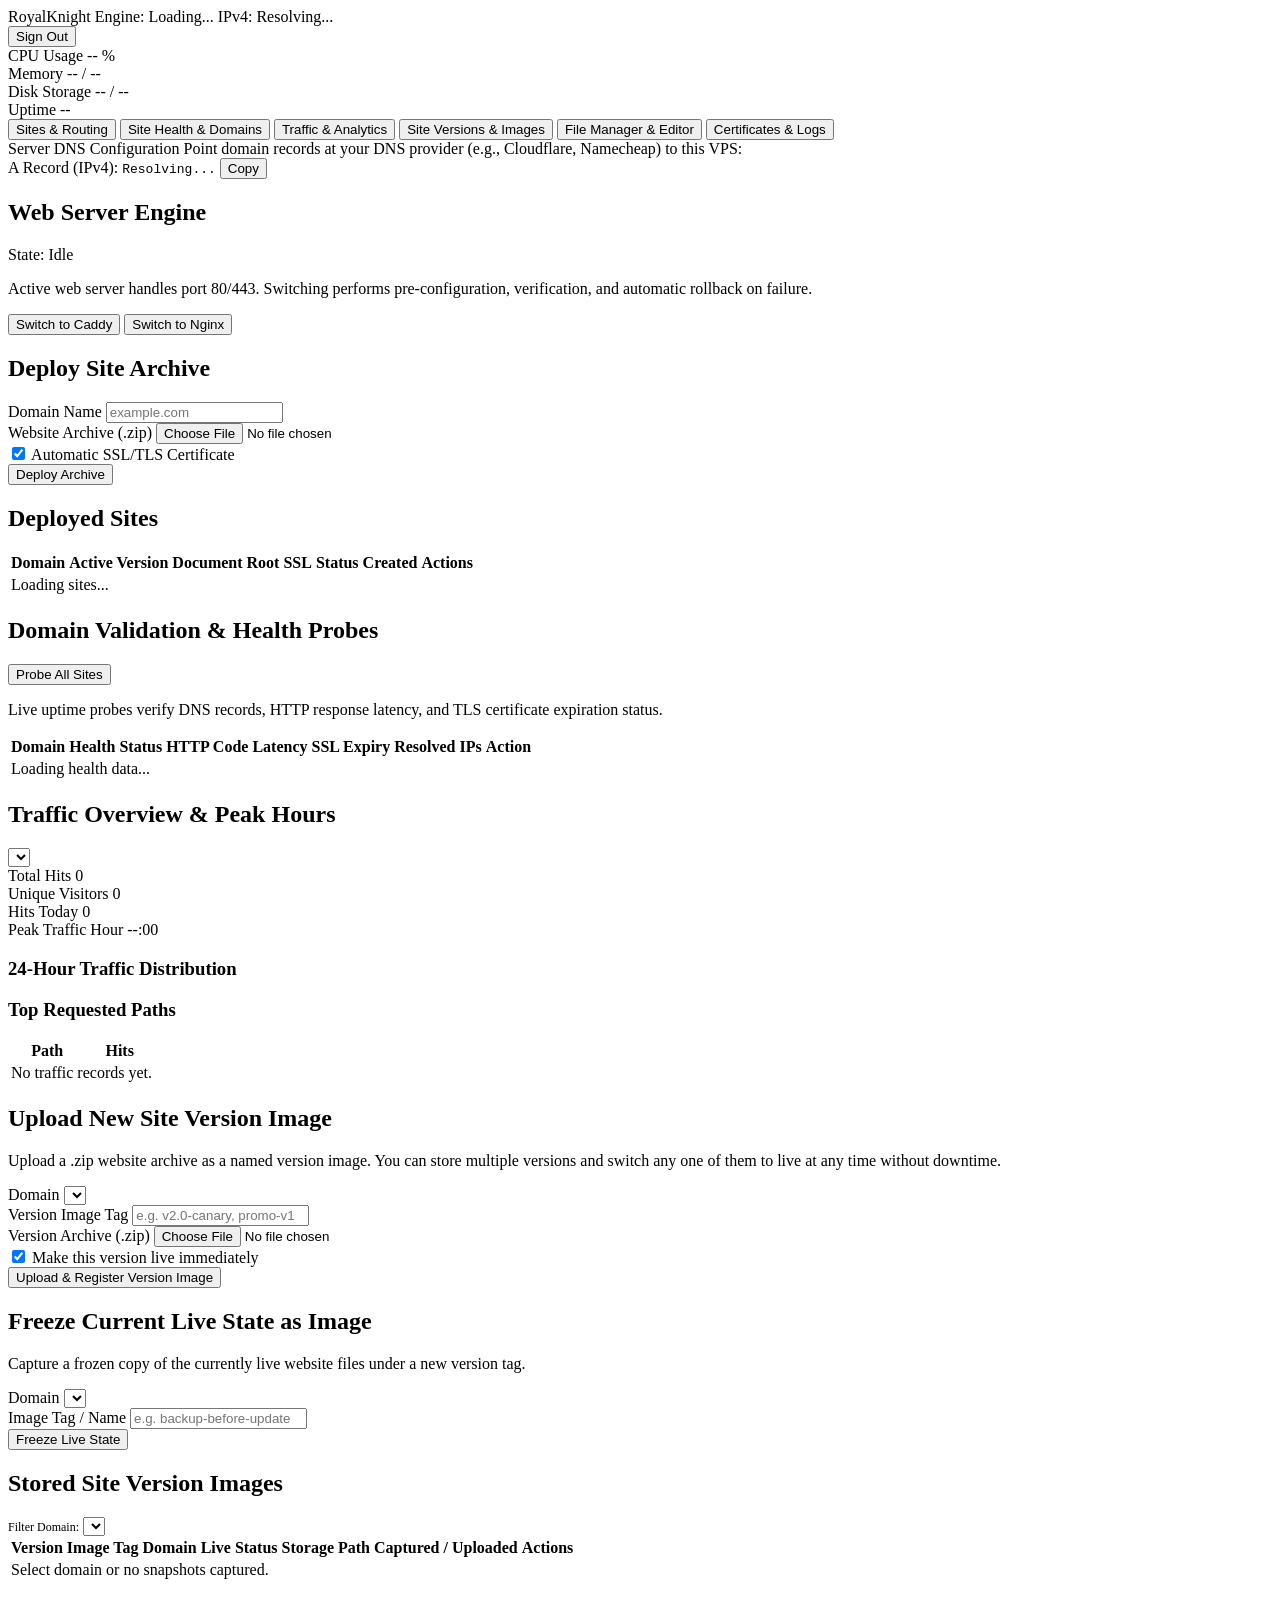
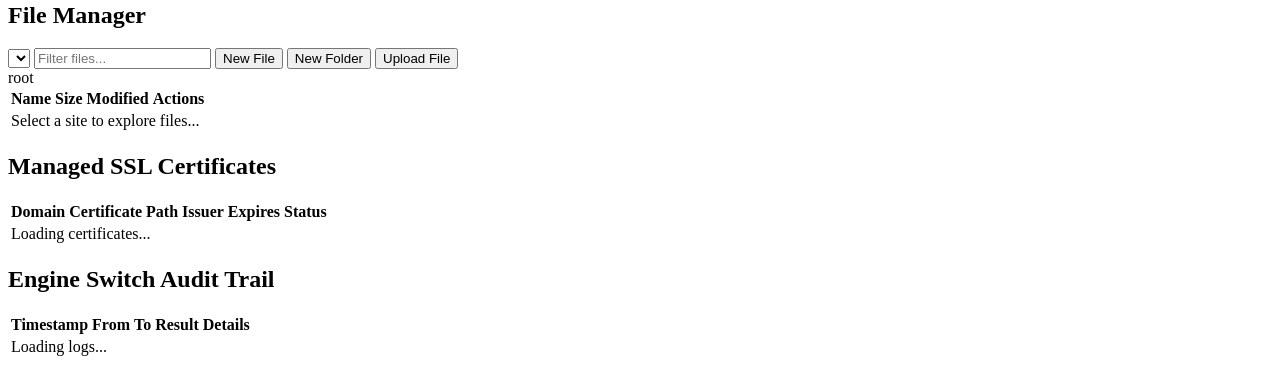
==== internal/web/templates/index.html @ 0ec79d42 "Underdev v-01" ====
<!DOCTYPE html>
<html lang="en">
<head>
  <meta charset="UTF-8">
  <meta name="viewport" content="width=device-width, initial-scale=1.0">
  <title>RoyalKnight Panel</title>
  <link rel="preconnect" href="https://fonts.googleapis.com">
  <link rel="preconnect" href="https://fonts.gstatic.com" crossorigin>
  <link href="https://fonts.googleapis.com/css2?family=Inter:wght@400;500;600&family=JetBrains+Mono:wght@400;500&display=swap" rel="stylesheet">
  <link rel="stylesheet" href="/static/style.css">
</head>
<body>
  <div class="layout">
    <header class="header">
      <div class="header-brand">
        <span class="logo">RoyalKnight</span>
        <span class="badge" id="headerEngineBadge">Engine: Loading...</span>
        <span class="badge badge-ip" id="badgeIPv4" title="Click to copy IPv4 for DNS A record">IPv4: Resolving...</span>
        <span class="badge badge-ip" id="badgeIPv6" style="display:none;" title="Click to copy IPv6 for DNS AAAA record">IPv6: ...</span>
      </div>
      <div class="header-actions">
        <button id="logoutBtn" class="btn btn-secondary btn-sm">Sign Out</button>
      </div>
    </header>

    <!-- Real-time System Metrics Bar -->
    <div class="metrics-bar">
      <div class="metric-item">
        <span class="metric-label">CPU Usage</span>
        <span class="metric-value" id="metricCPU">-- %</span>
        <div class="mini-bar"><div class="mini-fill" id="fillCPU" style="width:0%"></div></div>
      </div>
      <div class="metric-item">
        <span class="metric-label">Memory</span>
        <span class="metric-value" id="metricRAM">-- / --</span>
        <div class="mini-bar"><div class="mini-fill" id="fillRAM" style="width:0%"></div></div>
      </div>
      <div class="metric-item">
        <span class="metric-label">Disk Storage</span>
        <span class="metric-value" id="metricDisk">-- / --</span>
        <div class="mini-bar"><div class="mini-fill" id="fillDisk" style="width:0%"></div></div>
      </div>
      <div class="metric-item">
        <span class="metric-label">Uptime</span>
        <span class="metric-value" id="metricUptime">--</span>
      </div>
    </div>

    <!-- Navigation Tabs -->
    <!-- Navigation Tabs -->
    <nav class="nav-tabs">
      <button class="tab-btn active" data-tab="tab-sites">Sites & Routing</button>
      <button class="tab-btn" data-tab="tab-health">Site Health & Domains</button>
      <button class="tab-btn" data-tab="tab-traffic">Traffic & Analytics</button>
      <button class="tab-btn" data-tab="tab-snapshots">Site Versions & Images</button>
      <button class="tab-btn" data-tab="tab-files">File Manager & Editor</button>
      <button class="tab-btn" data-tab="tab-system">Certificates & Logs</button>
    </nav>

    <main class="content">
      <!-- Tab 1: Sites & Routing -->
      <div id="tab-sites" class="tab-pane active">
        <!-- Server DNS Configuration Guidance Card -->
        <div class="dns-helper-card">
          <div class="dns-helper-header">
            <div>
              <span class="dns-helper-title">Server DNS Configuration</span>
              <span class="text-muted">Point domain records at your DNS provider (e.g., Cloudflare, Namecheap) to this VPS:</span>
            </div>
            <div class="dns-helper-items">
              <div class="dns-badge-box">
                <span class="dns-lbl">A Record (IPv4):</span>
                <code class="dns-ip-code" id="dnsDisplayIPv4">Resolving...</code>
                <button type="button" class="btn btn-secondary btn-xs" id="copyDnsIPv4Btn">Copy</button>
              </div>
              <div class="dns-badge-box" id="dnsBoxIPv6" style="display:none;">
                <span class="dns-lbl">AAAA Record (IPv6):</span>
                <code class="dns-ip-code" id="dnsDisplayIPv6">--</code>
                <button type="button" class="btn btn-secondary btn-xs" id="copyDnsIPv6Btn">Copy</button>
              </div>
            </div>
          </div>
        </div>

        <section class="card">
          <div class="card-header">
            <h2>Web Server Engine</h2>
            <span class="badge" id="switchStatusText">State: Idle</span>
          </div>
          <p class="description">
            Active web server handles port 80/443. Switching performs pre-configuration, verification, and automatic rollback on failure.
          </p>
          <div class="engine-actions">
            <button id="switchToCaddyBtn" class="btn btn-secondary">Switch to Caddy</button>
            <button id="switchToNginxBtn" class="btn btn-secondary">Switch to Nginx</button>
          </div>
          <div id="switchAlert" class="alert" style="display:none;"></div>
        </section>

        <section class="card">
          <div class="card-header">
            <h2>Deploy Site Archive</h2>
          </div>
          <form id="deployForm" class="deploy-grid">
            <div class="form-group">
              <label for="domainInput">Domain Name</label>
              <input type="text" id="domainInput" placeholder="example.com" required />
            </div>
            <div class="form-group">
              <label for="zipFileInput">Website Archive (.zip)</label>
              <input type="file" id="zipFileInput" accept=".zip" required />
            </div>
            <div class="form-group form-check">
              <label>
                <input type="checkbox" id="sslCheckbox" checked />
                Automatic SSL/TLS Certificate
              </label>
            </div>
            <div class="form-actions">
              <button type="submit" id="deployBtn" class="btn btn-primary">Deploy Archive</button>
            </div>
          </form>
          <div id="deployProgress" class="progress-bar-container" style="display:none;">
            <div class="progress-bar" id="deployProgressBar"></div>
          </div>
          <div id="deployAlert" class="alert" style="display:none;"></div>
        </section>

        <section class="card">
          <div class="card-header">
            <h2>Deployed Sites</h2>
          </div>
          <table class="table" id="sitesTable">
            <thead>
              <tr>
                <th>Domain</th>
                <th>Active Version</th>
                <th>Document Root</th>
                <th>SSL</th>
                <th>Status</th>
                <th>Created</th>
                <th>Actions</th>
              </tr>
            </thead>
            <tbody id="sitesTableBody">
              <tr><td colspan="7" class="text-muted">Loading sites...</td></tr>
            </tbody>
          </table>
        </section>
      </div>

      <!-- Tab 2: Site Health & Domain Probes -->
      <div id="tab-health" class="tab-pane">
        <section class="card">
          <div class="card-header">
            <h2>Domain Validation & Health Probes</h2>
            <button id="refreshHealthBtn" class="btn btn-secondary btn-sm">Probe All Sites</button>
          </div>
          <p class="description">
            Live uptime probes verify DNS records, HTTP response latency, and TLS certificate expiration status.
          </p>
          <table class="table" id="healthTable">
            <thead>
              <tr>
                <th>Domain</th>
                <th>Health Status</th>
                <th>HTTP Code</th>
                <th>Latency</th>
                <th>SSL Expiry</th>
                <th>Resolved IPs</th>
                <th>Action</th>
              </tr>
            </thead>
            <tbody id="healthTableBody">
              <tr><td colspan="7" class="text-muted">Loading health data...</td></tr>
            </tbody>
          </table>
        </section>
      </div>

      <!-- Tab 3: Site Traffic & Analytics -->
      <div id="tab-traffic" class="tab-pane">
        <section class="card">
          <div class="card-header">
            <h2>Traffic Overview & Peak Hours</h2>
            <select id="trafficDomainSelect" class="form-select form-select-sm"></select>
          </div>

          <div class="analytics-grid">
            <div class="stat-card">
              <span class="stat-label">Total Hits</span>
              <span class="stat-value" id="statTotalHits">0</span>
            </div>
            <div class="stat-card">
              <span class="stat-label">Unique Visitors</span>
              <span class="stat-value" id="statUniqueVisitors">0</span>
            </div>
            <div class="stat-card">
              <span class="stat-label">Hits Today</span>
              <span class="stat-value" id="statHitsToday">0</span>
            </div>
            <div class="stat-card">
              <span class="stat-label">Peak Traffic Hour</span>
              <span class="stat-value" id="statPeakHour">--:00</span>
            </div>
          </div>

          <div class="chart-section">
            <h3 class="section-title">24-Hour Traffic Distribution</h3>
            <div class="hourly-bars" id="hourlyChartContainer"></div>
          </div>

          <div class="top-paths-section">
            <h3 class="section-title">Top Requested Paths</h3>
            <table class="table" id="trafficPathsTable">
              <thead>
                <tr>
                  <th>Path</th>
                  <th>Hits</th>
                </tr>
              </thead>
              <tbody id="trafficPathsTableBody">
                <tr><td colspan="2" class="text-muted">No traffic records yet.</td></tr>
              </tbody>
            </table>
          </div>
        </section>
      </div>

      <!-- Tab 4: Site Images & Snapshots -->
      <div id="tab-snapshots" class="tab-pane">
        <section class="card">
          <div class="card-header">
            <h2>Upload New Site Version Image</h2>
          </div>
          <p class="description">
            Upload a .zip website archive as a named version image. You can store multiple versions and switch any one of them to live at any time without downtime.
          </p>
          <form id="uploadVersionForm" class="deploy-grid">
            <div class="form-group">
              <label for="versionDomainSelect">Domain</label>
              <select id="versionDomainSelect" class="form-select"></select>
            </div>
            <div class="form-group">
              <label for="versionNameInput">Version Image Tag</label>
              <input type="text" id="versionNameInput" placeholder="e.g. v2.0-canary, promo-v1" required />
            </div>
            <div class="form-group">
              <label for="versionZipFileInput">Version Archive (.zip)</label>
              <input type="file" id="versionZipFileInput" accept=".zip" required />
            </div>
            <div class="form-group form-check">
              <label>
                <input type="checkbox" id="versionMakeLiveCheckbox" checked />
                Make this version live immediately
              </label>
            </div>
            <div class="form-actions">
              <button type="submit" id="uploadVersionBtn" class="btn btn-primary">
                <span id="versionBtnSpinner" class="spinner" style="display:none;"></span>
                Upload & Register Version Image
              </button>
            </div>
          </form>
          <div id="versionAlert" class="alert" style="display:none;"></div>
        </section>

        <section class="card">
          <div class="card-header">
            <h2>Freeze Current Live State as Image</h2>
          </div>
          <p class="description">
            Capture a frozen copy of the currently live website files under a new version tag.
          </p>
          <form id="snapshotForm" class="deploy-grid">
            <div class="form-group">
              <label for="snapshotDomainSelect">Domain</label>
              <select id="snapshotDomainSelect" class="form-select"></select>
            </div>
            <div class="form-group">
              <label for="snapshotNameInput">Image Tag / Name</label>
              <input type="text" id="snapshotNameInput" placeholder="e.g. backup-before-update" required />
            </div>
            <div class="form-actions">
              <button type="submit" id="saveSnapshotBtn" class="btn btn-secondary">
                <span id="snapshotBtnSpinner" class="spinner" style="display:none;"></span>
                Freeze Live State
              </button>
            </div>
          </form>
          <div id="snapshotAlert" class="alert" style="display:none;"></div>
        </section>

        <section class="card">
          <div class="card-header">
            <h2>Stored Site Version Images</h2>
            <div class="filemgr-header-actions">
              <label for="snapshotDomainSelect" class="text-muted" style="font-size:12px;">Filter Domain:</label>
              <select id="snapshotDomainSelect" class="form-select form-select-sm" style="max-width:200px;"></select>
            </div>
          </div>
          <table class="table" id="snapshotsTable">
            <thead>
              <tr>
                <th>Version Image Tag</th>
                <th>Domain</th>
                <th>Live Status</th>
                <th>Storage Path</th>
                <th>Captured / Uploaded</th>
                <th>Actions</th>
              </tr>
            </thead>
            <tbody id="snapshotsTableBody">
              <tr><td colspan="6" class="text-muted">Select domain or no snapshots captured.</td></tr>
            </tbody>
          </table>
        </section>
      </div>

      <!-- Tab 5: File Manager & Code Editor -->
      <div id="tab-files" class="tab-pane">
        <section class="card">
          <div class="card-header">
            <h2>File Manager</h2>
            <div class="filemgr-header-actions">
              <select id="fileDomainSelect" class="form-select form-select-sm"></select>
              <input type="text" id="fileSearchInput" placeholder="Filter files..." class="form-input-sm" />
              <button id="newFileBtn" class="btn btn-secondary btn-sm">New File</button>
              <button id="newFolderBtn" class="btn btn-secondary btn-sm">New Folder</button>
              <button id="uploadFileTriggerBtn" class="btn btn-secondary btn-sm">Upload File</button>
              <input type="file" id="fileDirectInput" style="display:none;" />
            </div>
          </div>

          <div class="breadcrumb" id="fileBreadcrumb">
            <span class="breadcrumb-item" data-path="">root</span>
          </div>

          <table class="table" id="filesTable">
            <thead>
              <tr>
                <th>Name</th>
                <th>Size</th>
                <th>Modified</th>
                <th>Actions</th>
              </tr>
            </thead>
            <tbody id="filesTableBody">
              <tr><td colspan="4" class="text-muted">Select a site to explore files...</td></tr>
            </tbody>
          </table>
          <div id="fileAlert" class="alert" style="display:none;"></div>
        </section>

        <!-- Inbuilt Code Editor -->
        <section class="card" id="editorCard" style="display:none;">
          <div class="card-header">
            <h2>Code Editor: <span id="editorCurrentFile" class="text-muted"></span></h2>
            <div class="editor-actions">
              <span id="editorSaveStatus" class="editor-status"></span>
              <button id="editorSaveBtn" class="btn btn-primary btn-sm">Save Changes</button>
              <button id="editorCloseBtn" class="btn btn-secondary btn-sm">Close</button>
            </div>
          </div>
          <div class="editor-wrapper">
            <textarea id="editorTextarea" spellcheck="false"></textarea>
          </div>
        </section>

        <!-- Image Preview Modal -->
        <div id="imagePreviewModal" class="modal" style="display:none;">
          <div class="modal-content">
            <div class="modal-header">
              <h3 id="imagePreviewTitle">Image Preview</h3>
              <button id="closeImagePreviewBtn" class="btn btn-secondary btn-sm">&times;</button>
            </div>
            <div class="modal-body text-center">
              <img id="imagePreviewElement" src="" alt="Preview" style="max-width:100%; max-height:500px; border-radius:4px;" />
            </div>
          </div>
        </div>
      </div>

      <!-- Tab 6: System Certificates & Logs -->
      <div id="tab-system" class="tab-pane">
        <section class="card">
          <div class="card-header">
            <h2>Managed SSL Certificates</h2>
          </div>
          <table class="table" id="certsTable">
            <thead>
              <tr>
                <th>Domain</th>
                <th>Certificate Path</th>
                <th>Issuer</th>
                <th>Expires</th>
                <th>Status</th>
              </tr>
            </thead>
            <tbody id="certsTableBody">
              <tr><td colspan="5" class="text-muted">Loading certificates...</td></tr>
            </tbody>
          </table>
        </section>

        <section class="card">
          <div class="card-header">
            <h2>Engine Switch Audit Trail</h2>
          </div>
          <table class="table" id="logsTable">
            <thead>
              <tr>
                <th>Timestamp</th>
                <th>From</th>
                <th>To</th>
                <th>Result</th>
                <th>Details</th>
              </tr>
            </thead>
            <tbody id="logsTableBody">
              <tr><td colspan="5" class="text-muted">Loading logs...</td></tr>
            </tbody>
          </table>
        </section>
      </div>
    </main>
  </div>
  <script src="/static/app.js"></script>
</body>
</html>
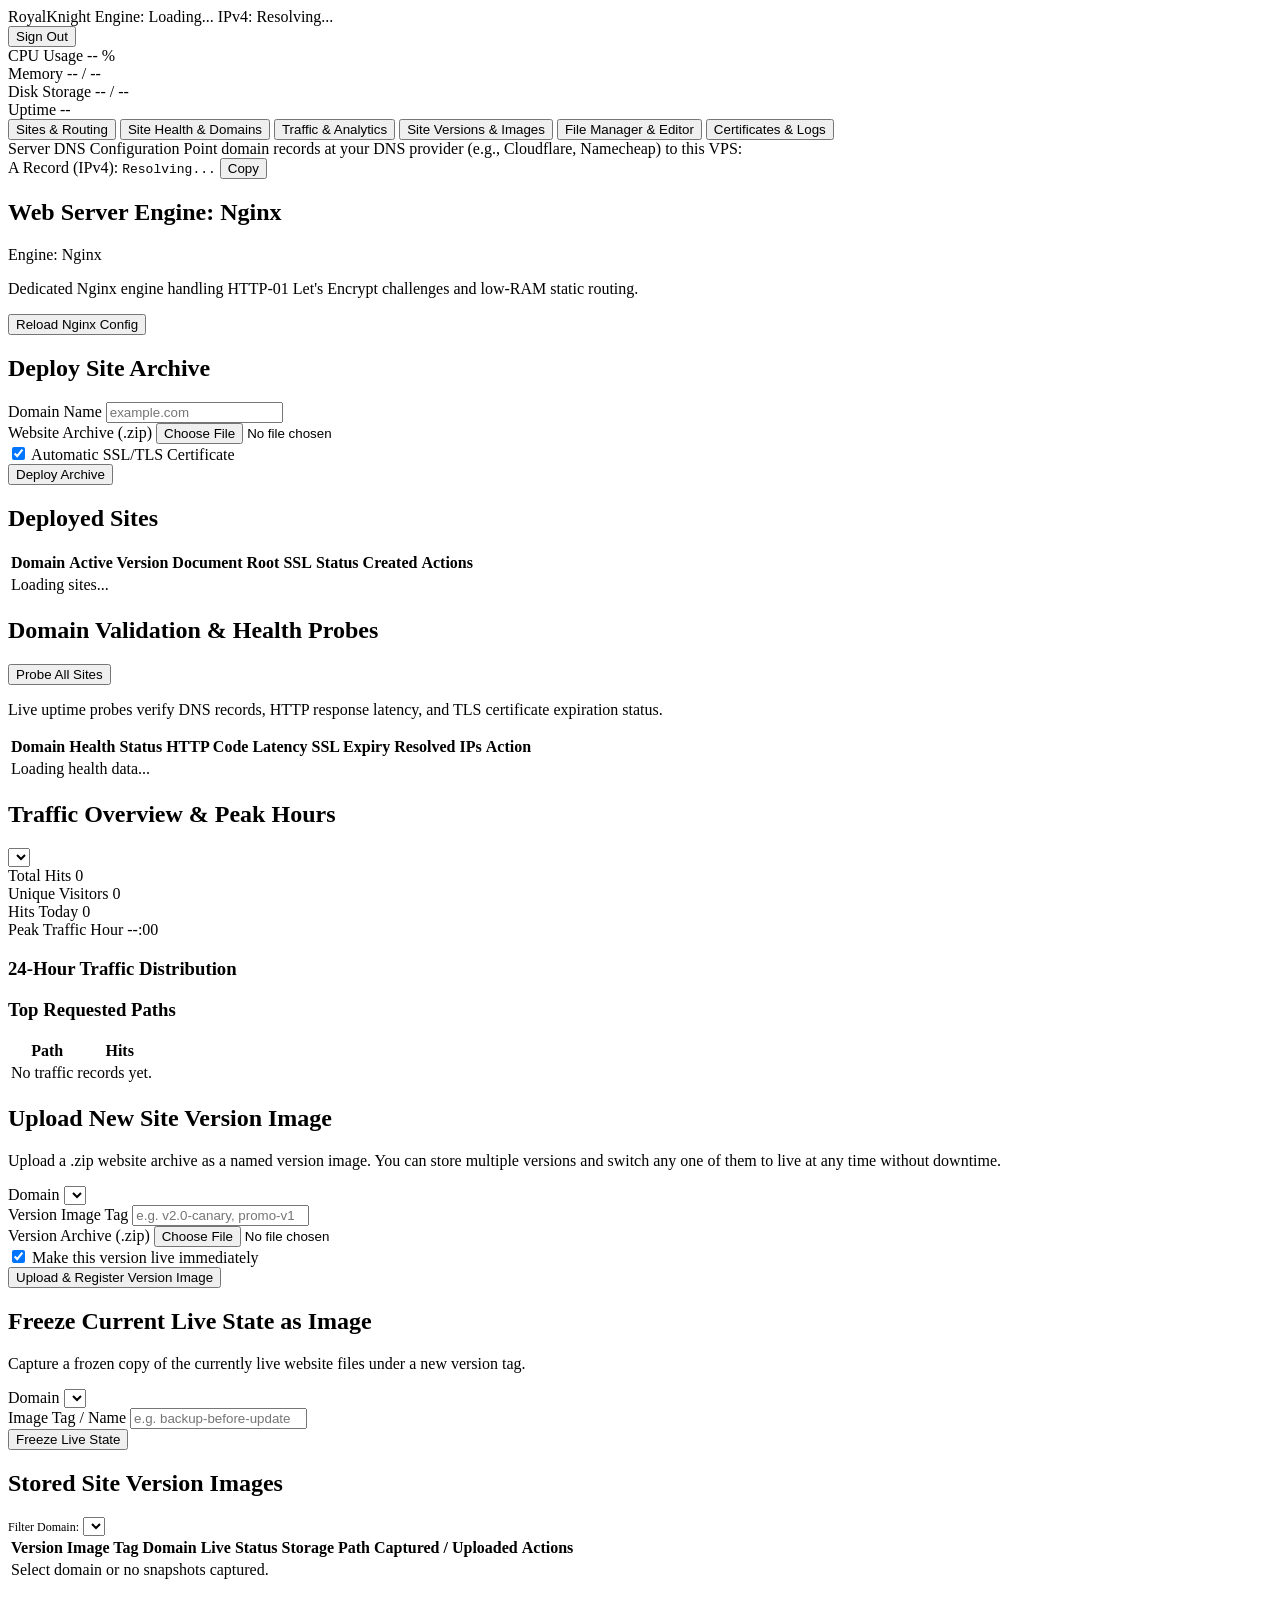
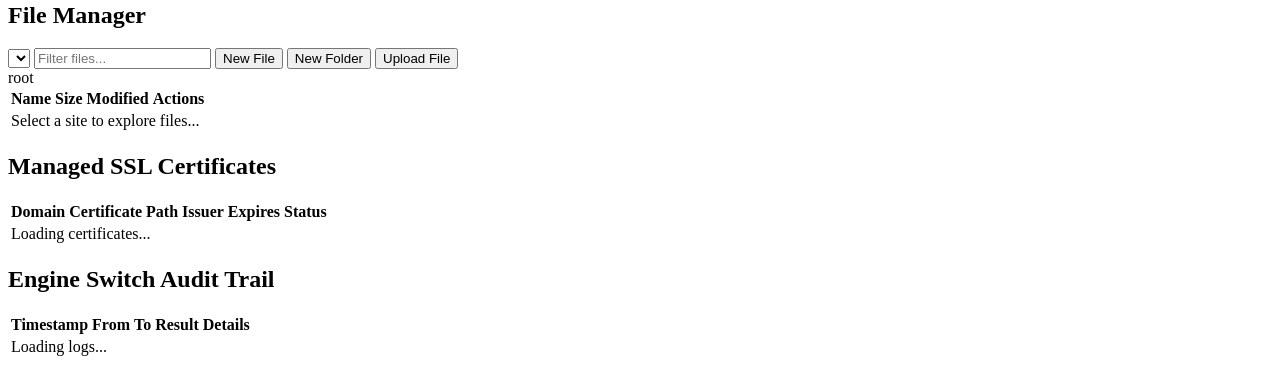
==== commit e6dcd5a5: "fix(nginx-ssl): dedicated nginx engine with certbot letsencrypt and zip unwrapping" ====
--- a/internal/web/templates/index.html
+++ b/internal/web/templates/index.html
@@ -84,15 +84,14 @@
 
         <section class="card">
           <div class="card-header">
-            <h2>Web Server Engine</h2>
-            <span class="badge" id="switchStatusText">State: Idle</span>
+            <h2>Web Server Engine: Nginx</h2>
+            <span class="badge badge-success" id="switchStatusText">Engine: Nginx</span>
           </div>
           <p class="description">
-            Active web server handles port 80/443. Switching performs pre-configuration, verification, and automatic rollback on failure.
+            Dedicated Nginx engine handling HTTP-01 Let's Encrypt challenges and low-RAM static routing.
           </p>
           <div class="engine-actions">
-            <button id="switchToCaddyBtn" class="btn btn-secondary">Switch to Caddy</button>
-            <button id="switchToNginxBtn" class="btn btn-secondary">Switch to Nginx</button>
+            <button id="reloadNginxBtn" class="btn btn-secondary">Reload Nginx Config</button>
           </div>
           <div id="switchAlert" class="alert" style="display:none;"></div>
         </section>
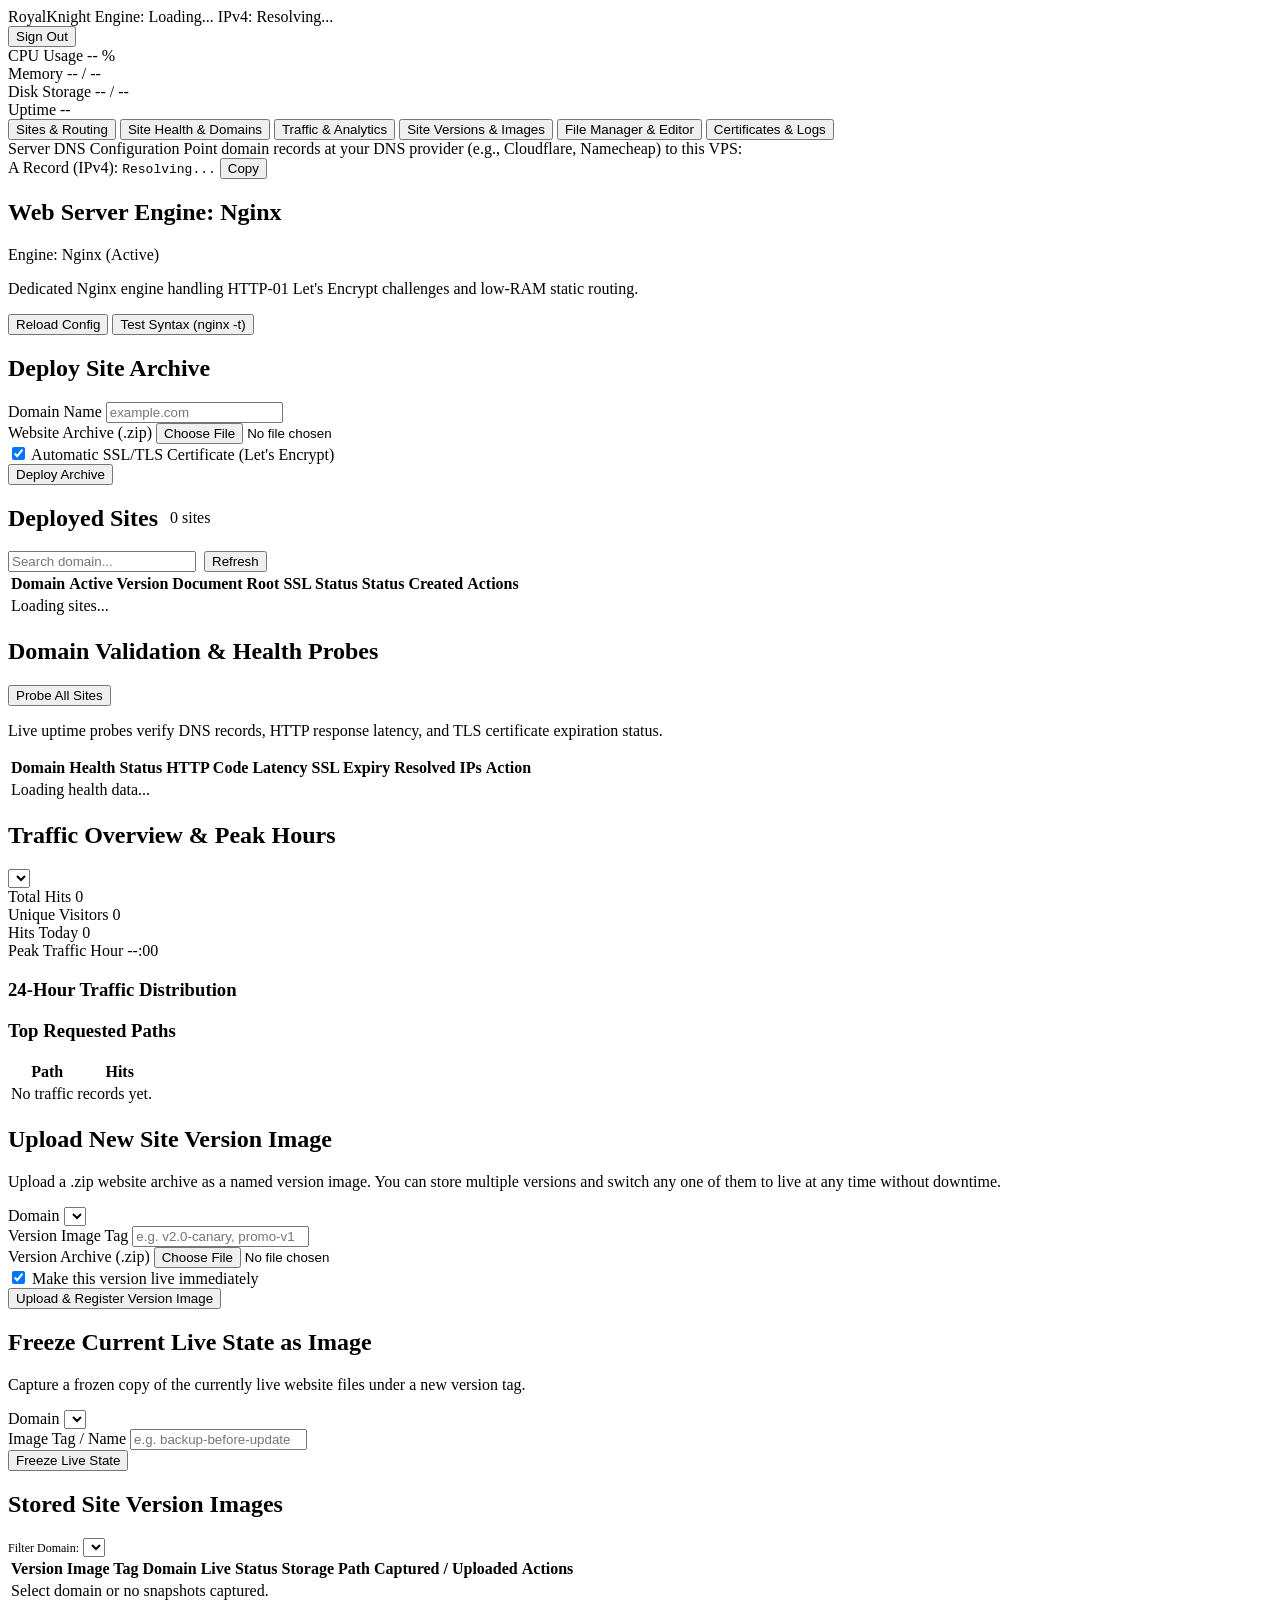
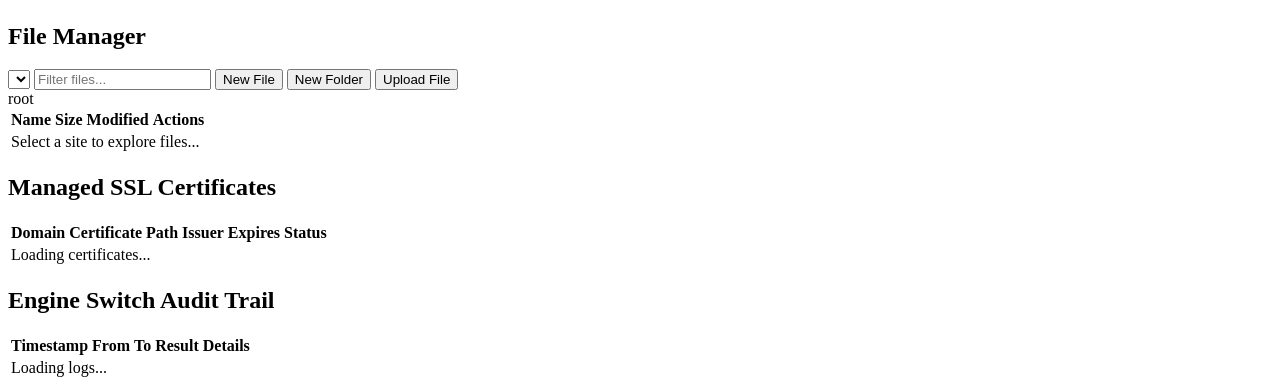
==== commit 750e4bee: "feat(ui): enhanced modern UI with micro-animations, DNS inspector, config viewer, and syntax testing" ====
--- a/internal/web/templates/index.html
+++ b/internal/web/templates/index.html
@@ -84,14 +84,18 @@
 
         <section class="card">
           <div class="card-header">
-            <h2>Web Server Engine: Nginx</h2>
-            <span class="badge badge-success" id="switchStatusText">Engine: Nginx</span>
+            <div style="display:flex; align-items:center; gap:10px;">
+              <h2>Web Server Engine: Nginx</h2>
+              <span class="live-indicator-dot" title="Active"></span>
+            </div>
+            <span class="badge badge-success" id="switchStatusText">Engine: Nginx (Active)</span>
           </div>
           <p class="description">
             Dedicated Nginx engine handling HTTP-01 Let's Encrypt challenges and low-RAM static routing.
           </p>
           <div class="engine-actions">
-            <button id="reloadNginxBtn" class="btn btn-secondary">Reload Nginx Config</button>
+            <button id="reloadNginxBtn" class="btn btn-secondary">Reload Config</button>
+            <button id="testNginxBtn" class="btn btn-secondary">Test Syntax (nginx -t)</button>
           </div>
           <div id="switchAlert" class="alert" style="display:none;"></div>
         </section>
@@ -112,7 +116,7 @@
             <div class="form-group form-check">
               <label>
                 <input type="checkbox" id="sslCheckbox" checked />
-                Automatic SSL/TLS Certificate
+                Automatic SSL/TLS Certificate (Let's Encrypt)
               </label>
             </div>
             <div class="form-actions">
@@ -127,7 +131,14 @@
 
         <section class="card">
           <div class="card-header">
-            <h2>Deployed Sites</h2>
+            <div style="display:flex; align-items:center; gap:12px;">
+              <h2>Deployed Sites</h2>
+              <span class="badge" id="siteCountBadge">0 sites</span>
+            </div>
+            <div style="display:flex; gap:8px; align-items:center;">
+              <input type="text" id="siteSearchInput" placeholder="Search domain..." class="form-input-sm" style="min-width:180px;" />
+              <button id="refreshSitesBtn" class="btn btn-secondary btn-sm">Refresh</button>
+            </div>
           </div>
           <table class="table" id="sitesTable">
             <thead>
@@ -135,7 +146,7 @@
                 <th>Domain</th>
                 <th>Active Version</th>
                 <th>Document Root</th>
-                <th>SSL</th>
+                <th>SSL Status</th>
                 <th>Status</th>
                 <th>Created</th>
                 <th>Actions</th>
@@ -422,6 +433,39 @@
           </table>
         </section>
       </div>
+
+      <!-- Nginx Config Viewer Modal -->
+      <div id="configModal" class="modal" style="display:none;">
+        <div class="modal-content" style="max-width:750px;">
+          <div class="modal-header">
+            <h3 id="configModalTitle">Nginx Virtual Host Configuration</h3>
+            <button id="closeConfigModalBtn" class="btn btn-secondary btn-sm">&times;</button>
+          </div>
+          <div class="modal-body">
+            <pre id="configModalContent" class="code-block"></pre>
+          </div>
+          <div class="modal-footer" style="display:flex; justify-content:space-between; padding-top:12px;">
+            <button id="copyConfigBtn" class="btn btn-secondary btn-sm">Copy Configuration</button>
+            <button id="closeConfigModalBtn2" class="btn btn-secondary btn-sm">Close</button>
+          </div>
+        </div>
+      </div>
+
+      <!-- DNS Inspector Modal -->
+      <div id="dnsModal" class="modal" style="display:none;">
+        <div class="modal-content" style="max-width:550px;">
+          <div class="modal-header">
+            <h3 id="dnsModalTitle">DNS Propagation &amp; SSL Readiness</h3>
+            <button id="closeDnsModalBtn" class="btn btn-secondary btn-sm">&times;</button>
+          </div>
+          <div class="modal-body" id="dnsModalBody">
+            <p class="text-muted">Probing DNS A record resolution for domain...</p>
+          </div>
+          <div class="modal-footer" style="padding-top:12px; display:flex; justify-content:flex-end;">
+            <button id="closeDnsModalBtn2" class="btn btn-secondary btn-sm">Close</button>
+          </div>
+        </div>
+      </div>
     </main>
   </div>
   <script src="/static/app.js"></script>
